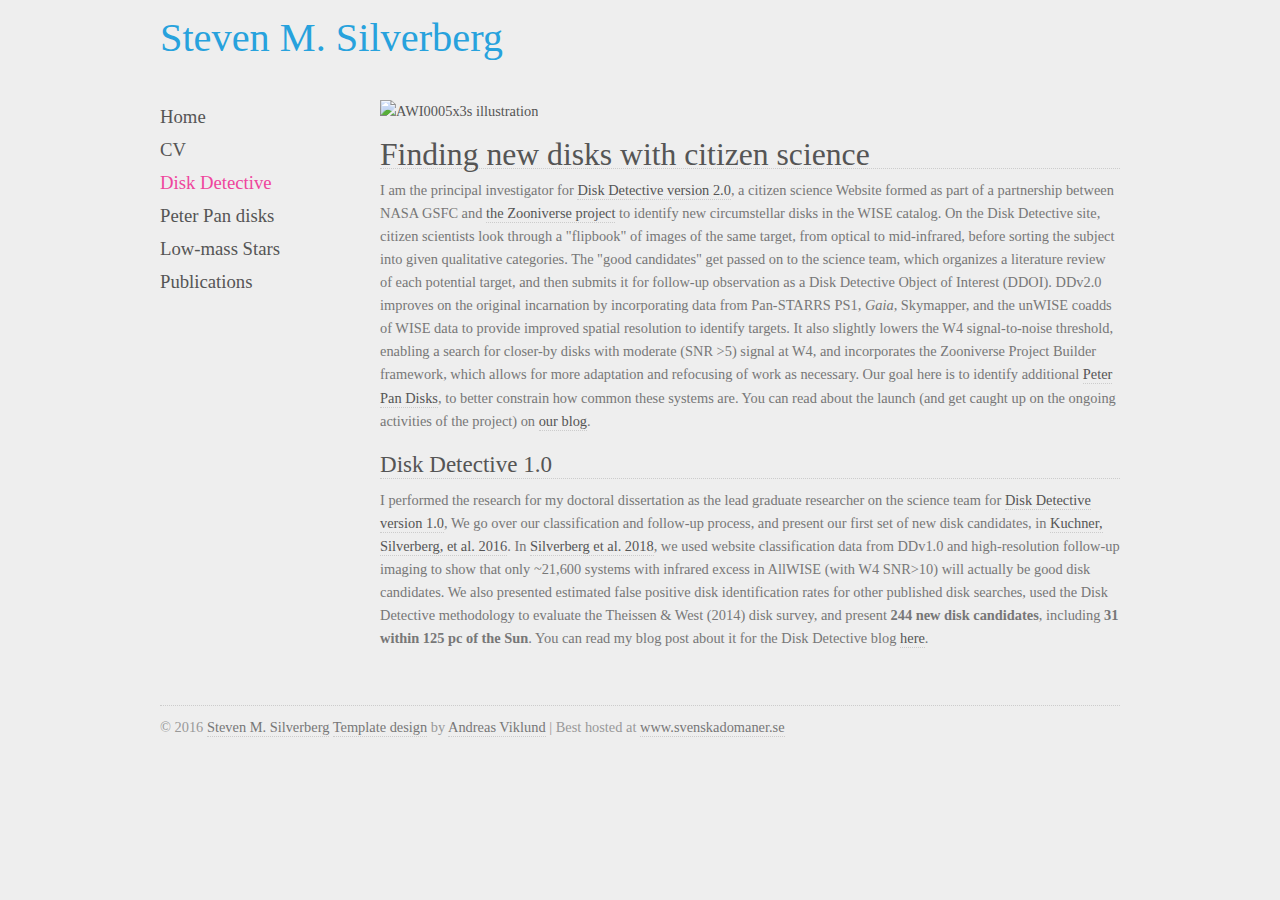
==== diskdetective.html @ 6a5dfd3e "initial_upload" ====
<!DOCTYPE html PUBLIC "-//W3C//DTD XHTML 1.0 Strict//EN" "http://www.w3.org/TR/xhtml1/DTD/xhtml1-strict.dtd">
<html xmlns="http://www.w3.org/1999/xhtml" lang="en" xml:lang="en"><head>
	<meta http-equiv="content-type" content="text/html; charset=UTF-8">
	<meta name="description" content="Disk Detective">
	<meta name="keywords" content="Silverberg,astronomy,disks,low-mass stars">
	<meta name="author" content="Steven M. Silverberg / Original design: Andreas Viklund - http://andreasviklund.com/">
	<link rel="stylesheet" type="text/css" href="diskdetective_files/basic-presentation.css">
	<title>Disk Detective | Steven M. Silverberg</title>
</head>

<body>

<div id="wrap">
	<div id="header">
		<h1><a href="https://space.mit.edu/~ssilverb/index.html">Steven M. Silverberg</a></h1>
		<!-- <p>Space for slogan or tagline</p> -->
	</div>

    <div id="sidebar">
        <ul class="navmenu">
			<li><a href="https://space.mit.edu/~ssilverb/index.html">Home</a></li>  
            <li><a href="https://space.mit.edu/~ssilverb/Silverberg_CV.pdf">CV</a></li>
			<li><a class="current" href="https://space.mit.edu/~ssilverb/DiskDetective.html">Disk Detective</a></li>
                        <li><a href="https://space.mit.edu/~ssilverb/PeterPanDisks.html">Peter Pan disks</a></li>
			<li><a href="https://space.mit.edu/~ssilverb/LowMassStars.html">Low-mass Stars</a></li>
            <!--<li><a href="#">Outreach</a>
				<ul>
				<li><a  href="index.html">Lunar Sooners</a></li>  
				<li><a href="#">Soonertarium</a></li>
				</ul></li> -->
			<li><a href="https://space.mit.edu/~ssilverb/Publications.html">Publications</a></li>
		</ul>
		
        <!--
		<h2>Sample links</h2>
		<ul>
		<li>- <a href="http://andreasviklund.com/tag/tutorials/">Template tutorials</a></li>
		<li>- <a href="http://andreasviklund.com/templates/">More free templates</a></li>  
        <li>- <a href="http://andreasviklund.com/wordpress-themes/">WordPress themes</a></li>
		<li>- <a href="https://www.svenskadomaner.se/?ref=mall&amp;ling=en">Domains and hosting</a></li>
		</ul> -->
	</div>
        
    
	<div id="main">
		<img class="headerimage" src="diskdetective_files/AWI0005x3s.png" width="740" alt="AWI0005x3s illustration">
		<h2>Finding new disks with citizen science</h2>
                <p>I am the principal investigator for <a href="https://www.diskdetective.org/%22">Disk Detective version 2.0</a>, a citizen science Website formed as part of a partnership between NASA GSFC and <a href="https://www.zooniverse.org/">the Zooniverse project</a>
 to identify new circumstellar disks in the WISE catalog. On the Disk 
Detective site, citizen scientists look through a "flipbook" of images 
of the same target, from optical to mid-infrared, before sorting the 
subject into given qualitative categories. The "good candidates" get 
passed on to the science team, which organizes a literature review of 
each potential target, and then submits it for follow-up observation as a
 Disk Detective Object of Interest (DDOI). DDv2.0 improves on the 
original incarnation by incorporating data from Pan-STARRS PS1, <i>Gaia</i>,
 Skymapper, and the unWISE coadds of WISE data to provide improved 
spatial resolution to identify targets. It also slightly lowers the W4 
signal-to-noise threshold, enabling a search for closer-by disks with 
moderate (SNR &gt;5) signal at W4, and incorporates the Zooniverse 
Project Builder framework, which allows for more adaptation and 
refocusing of work as necessary. Our goal here is to identify additional
 <a href="https://space.mit.edu/~ssilverb/PeterPanDisks.html" target="new">Peter Pan Disks</a>,
 to better constrain how common these systems are. You can read about 
the launch (and get caught up on the ongoing activities of the project) 
on <a href="https://blog.diskdetective.org/" target="new">our blog</a>.</p> 

                <h3>Disk Detective 1.0</h3>
		<p>I performed the research for my doctoral dissertation as the lead graduate researcher on the science team for <a href="https://www.diskdetective.org/">Disk Detective version 1.0</a>,  We go over our classification and follow-up process, and present our first set of new disk candidates, in <a href="http://dx.doi.org/10.3847/0004-637X/830/2/84">Kuchner, Silverberg, et al. 2016</a>. In <a href="https://ui.adsabs.harvard.edu/abs/2018ApJ...868...43S" target="new">Silverberg et al. 2018</a>,
 we used website classification data from DDv1.0 and high-resolution 
follow-up imaging to show that only ~21,600 systems with infrared excess
 in AllWISE (with W4 SNR&gt;10) will actually be good disk candidates. 
We also presented estimated false positive disk identification rates for
 other published disk searches, used the Disk Detective methodology to 
evaluate the Theissen &amp; West (2014) disk survey, and present <b>244 new disk candidates</b>, including <b>31 within 125 pc of the Sun</b>. You can read my blog post about it for the Disk Detective blog <a href="https://blog.diskdetective.org/2018/09/27/our-new-paper-is-out/">here</a>.

       <!-- <h3>An Unusual M Dwarf Disk System: AWI0005x3s</h3>
		<p>We recently identified the star AWI0005x3s as a candidate M-dwarf disk system, and as a candidate member of the ~45-Myr old Carina association. If confirmed as a member, AWI0005x3s would be the oldest M dwarf disk system even found in a young moving group. Additionally, this system has an unusually hot (~263 K), substantial circumstellar disk, which could possibly be an extremely long-lived protoplanetary disk system. We detail our initial findings in <a href="http://dx.doi.org/10.3847/2041-8205/830/2/L28">Silverberg et al. 2016</a>.</p> -->
        
        <!-- <p>I graduated from Rice University in 2013, with a B.S. in astrophysics. While there, I studied the behavior of powerful magnetic fields on low-mass stars with Dr. Christopher Johns-Krull.</p> -->

		<!-- <h3>Find more web design resources</h3>
		<p>A .PSD source file for the header image is included with this template. To find more resources related to this template and to web design in general, go to <a href="http://andreasviklund.com/">andreasviklund.com</a>.</p> -->
	
        <!--
		<div id="quarters">
			<div class="q1">
				<h2>NCAD 6</h2>
				<p>I helped organize the sixth National Capital Area Disks meeting on July 26-27, 2016. <a href="https://sites.google.com/site/ncad6atcarnegiedtm/">Read more about it here.</a></p>
			</div>
		
			<div class="q2">
				<h2>Section 2</h2>
				<p>Additional text goes here.</p>
			</div>

			<div class="q3">
				<h2>Section 3</h2>
				<p>Additional text goes here.</p>
			</div>
		
			<div class="q4">
				<h2>Section 4</h2>
				<p>Additional text goes here.</p>
			</div>
		</div>
        -->
	</p></div>

	<div id="footer">
		<p>© 2016 <a href="#">Steven M. Silverberg</a> <!--| <a href="#">Link 1</a> | <a href="#">Link 2</a> | <a href="#">Link 3</a> | <a href="#">Link 4</a> | <a href="#">Link 5</a><br /> -->
		<a href="http://andreasviklund.com/templates/learn/">Template design</a> by <a href="http://andreasviklund.com/">Andreas Viklund</a> | Best hosted at <a href="https://www.svenskadomaner.se/?ref=mall&amp;ling=en" title="Svenska Domäner AB">www.svenskadomaner.se</a></p>
	</div>

	</div>



</body></html>
---- diskdetective_files/basic-presentation.css ----
/*
Original design: Basic Presentation (Sep 11, 2012) - A free xhtml/css website template by Andreas Viklund.
For more information, see http://andreasviklund.com/templates/basic-presentation/
*/

body {background:#eee url(bg.jpg) top center; font:90% Georgia,Times New Roman,serif; color:#555; line-height:1.6em;}
a {color:#555; text-decoration:none;}
a:hover {color:#ef459d;}
h1 {font-size:2.8em; margin:0; padding:10px 0 0;}
h2,h3 {font-size:2.2em; margin:0 0 10px; padding:0 0 2px 0; font-weight:400; border-bottom:1px dotted #ccc;}
h3 {font-size:1.6em;}
p,ul,ol {margin:0 0 20px 0; padding:0; color:#777;}

#wrap {background:none; margin:0 auto; width:960px;}

#header {height:40px; margin-bottom:52px;}
#header h1, #header h1 a {color:#27a2dd; line-height:1em; font-weight:400;}
#header p {margin:-30px 0 0; padding:0; color:#888; font-size:1.4em; text-align:right;}

#sidebar {float:left; margin:0; padding:0; width:200px;}
#sidebar h2 {font-size:1.2em; color:#777; margin:0 0 5px 0;}
#sidebar p {font-size:0.9em; color:#777;}
#sidebar ul {list-style:none;}

ul.navmenu {padding:0; margin:0 0 20px 0;}
ul.navmenu li a {color:#555; display:block; padding:5px 10px 5px 0; font-size:1.3em;}
ul.navmenu li a:hover {color:#ef459d;}
ul.navmenu li a.current {color:#ef459d;}
ul.navmenu ul {margin:0 0 0 20px;}
ul.navmenu ul li a {padding:2px 0 2px 0; font-size:1em;}

#main {float:right;width:740px; margin:0 0 20px 0;}
#main a {padding-bottom:1px; border-bottom:1px dotted #ccc;}
#main a:hover, #footer a:hover {border-color:#ccc;}
#main img.headerimage {margin-bottom:20px;}

#quarters {clear:both; margin:0 0 20px 0;}
#quarters h2 {font-size:1.4em; color:#27a2dd; margin:0 0 10px 0;}
#quarters p {font-size:0.9em; color:#666; margin:0 0 15px 0;}
.q1,.q2,.q3,.q4 {width:22%; margin:0 3% 0 0; float:left;}
.q4 {margin:0;}

#footer {clear:both; padding-top:15px;}
#footer p {color:#999; margin:0; padding:10px 0 5px; border-top:1px dotted #ccc;}
#footer a {color:#777; padding-bottom:1px; border-bottom:1px dotted #ccc;}
#footer a:hover {color:#444;}

#main img.alignleft {display:inline; float:left; margin:5px 15px 5px 0;}
#main img.alignright {float:right; margin:5px 0 5px 15px;}
#main img.aligncenter {display:block; margin:10px auto;}
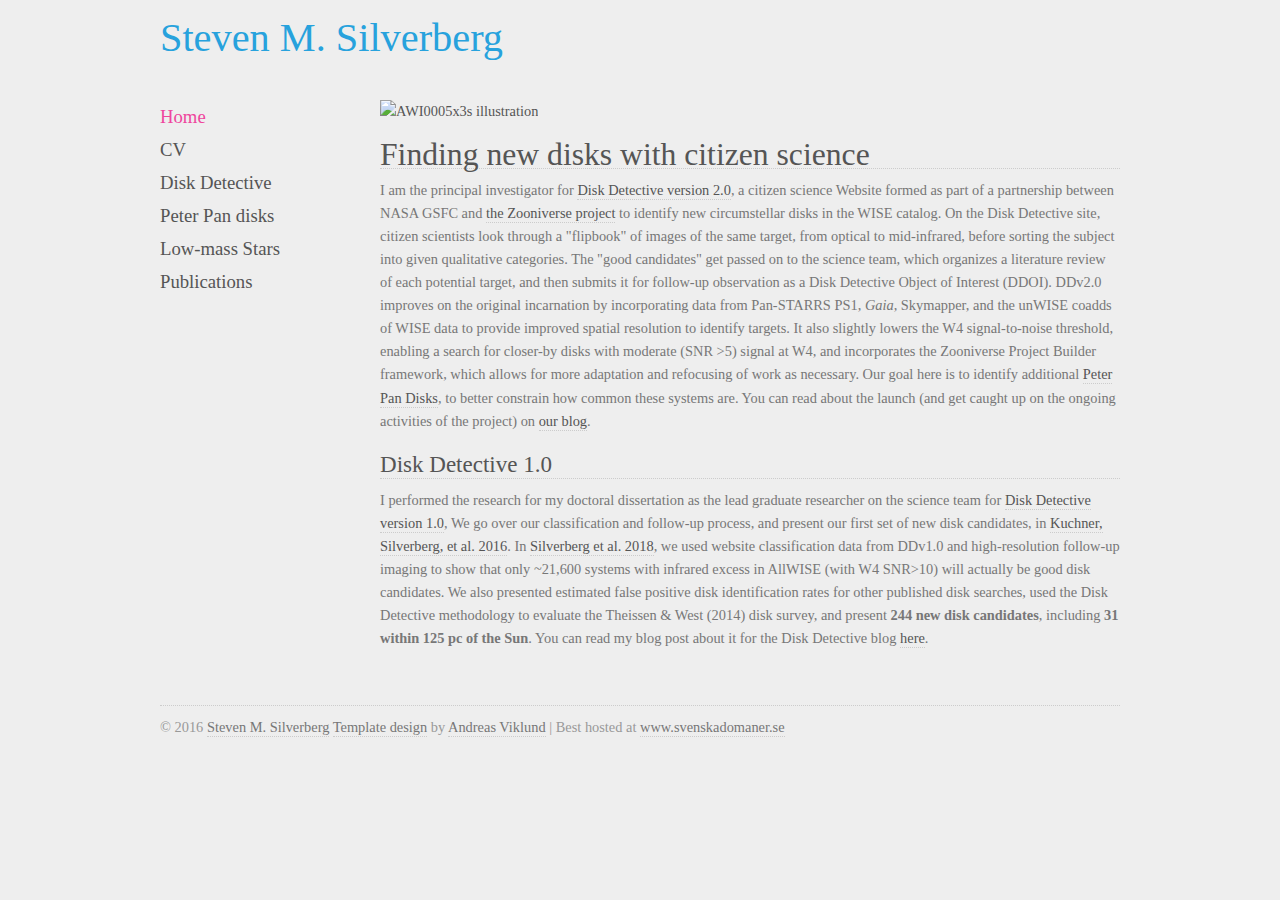
==== commit 0314e2ee: "Update diskdetective.html" ====
--- a/diskdetective.html
+++ b/diskdetective.html
@@ -18,19 +18,18 @@
 
     <div id="sidebar">
         <ul class="navmenu">
-			<li><a href="https://space.mit.edu/~ssilverb/index.html">Home</a></li>  
-            <li><a href="https://space.mit.edu/~ssilverb/Silverberg_CV.pdf">CV</a></li>
-			<li><a class="current" href="https://space.mit.edu/~ssilverb/DiskDetective.html">Disk Detective</a></li>
-                        <li><a href="https://space.mit.edu/~ssilverb/PeterPanDisks.html">Peter Pan disks</a></li>
-			<li><a href="https://space.mit.edu/~ssilverb/LowMassStars.html">Low-mass Stars</a></li>
-            <!--<li><a href="#">Outreach</a>
+			<li><a class="current" href="https://silverbergastro.github.io/index.html">Home</a></li>  
+            <li><a href="https://silverbergastro.github.io/Silverberg_CV.pdf">CV</a></li>
+			<li><a href="https://silverbergastro.github.io/diskdetective.html">Disk Detective</a></li>
+                        <li><a href="https://silverbergastro.github.io/PeterPanDisks.html">Peter Pan disks</a></li>
+			<li><a href="https://silverbergastro.github.io/LowMassStars.html">Low-mass Stars</a></li>
+            <!-- <li><a href="#">Outreach</a>
 				<ul>
 				<li><a  href="index.html">Lunar Sooners</a></li>  
 				<li><a href="#">Soonertarium</a></li>
 				</ul></li> -->
-			<li><a href="https://space.mit.edu/~ssilverb/Publications.html">Publications</a></li>
-		</ul>
-		
+			<li><a href="https://silverbergastro.github.io/Publications.html">Publications</a></li>
+		</ul>		
         <!--
 		<h2>Sample links</h2>
 		<ul>
@@ -116,4 +115,4 @@
 
 
 
-</body></html>+</body></html>
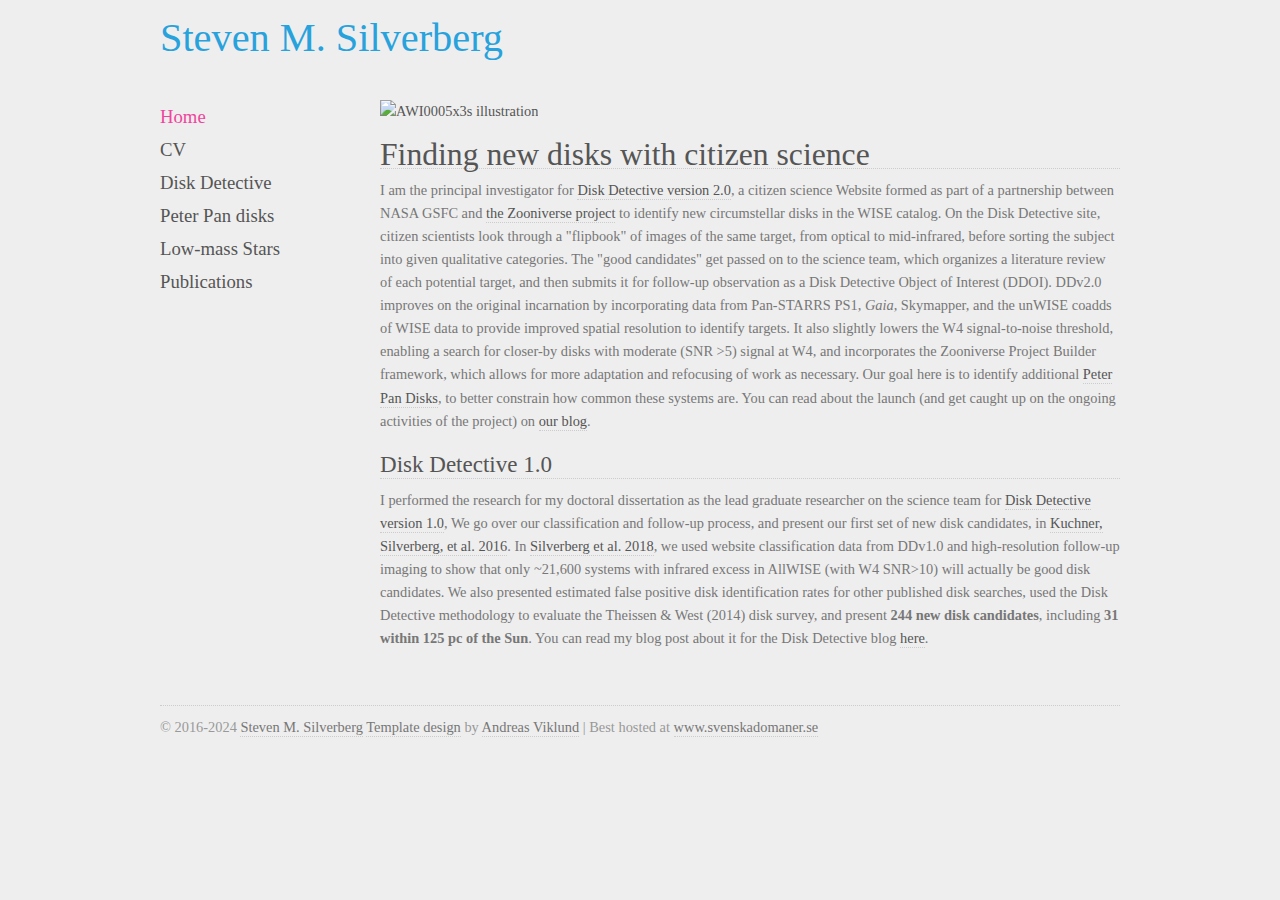
==== commit b1de82c7: "Update diskdetective.html" ====
--- a/diskdetective.html
+++ b/diskdetective.html
@@ -12,7 +12,7 @@
 
 <div id="wrap">
 	<div id="header">
-		<h1><a href="https://space.mit.edu/~ssilverb/index.html">Steven M. Silverberg</a></h1>
+		<h1><a href="https://silverbergastro.github.io/index.html">Steven M. Silverberg</a></h1>
 		<!-- <p>Space for slogan or tagline</p> -->
 	</div>
 
@@ -59,7 +59,7 @@
 moderate (SNR &gt;5) signal at W4, and incorporates the Zooniverse 
 Project Builder framework, which allows for more adaptation and 
 refocusing of work as necessary. Our goal here is to identify additional
- <a href="https://space.mit.edu/~ssilverb/PeterPanDisks.html" target="new">Peter Pan Disks</a>,
+ <a href="https://silverbergastro.github.com/PeterPanDisks.html" target="new">Peter Pan Disks</a>,
  to better constrain how common these systems are. You can read about 
 the launch (and get caught up on the ongoing activities of the project) 
 on <a href="https://blog.diskdetective.org/" target="new">our blog</a>.</p> 
@@ -107,7 +107,7 @@
 	</p></div>
 
 	<div id="footer">
-		<p>© 2016 <a href="#">Steven M. Silverberg</a> <!--| <a href="#">Link 1</a> | <a href="#">Link 2</a> | <a href="#">Link 3</a> | <a href="#">Link 4</a> | <a href="#">Link 5</a><br /> -->
+		<p>© 2016-2024 <a href="#">Steven M. Silverberg</a> <!--| <a href="#">Link 1</a> | <a href="#">Link 2</a> | <a href="#">Link 3</a> | <a href="#">Link 4</a> | <a href="#">Link 5</a><br /> -->
 		<a href="http://andreasviklund.com/templates/learn/">Template design</a> by <a href="http://andreasviklund.com/">Andreas Viklund</a> | Best hosted at <a href="https://www.svenskadomaner.se/?ref=mall&amp;ling=en" title="Svenska Domäner AB">www.svenskadomaner.se</a></p>
 	</div>
 
